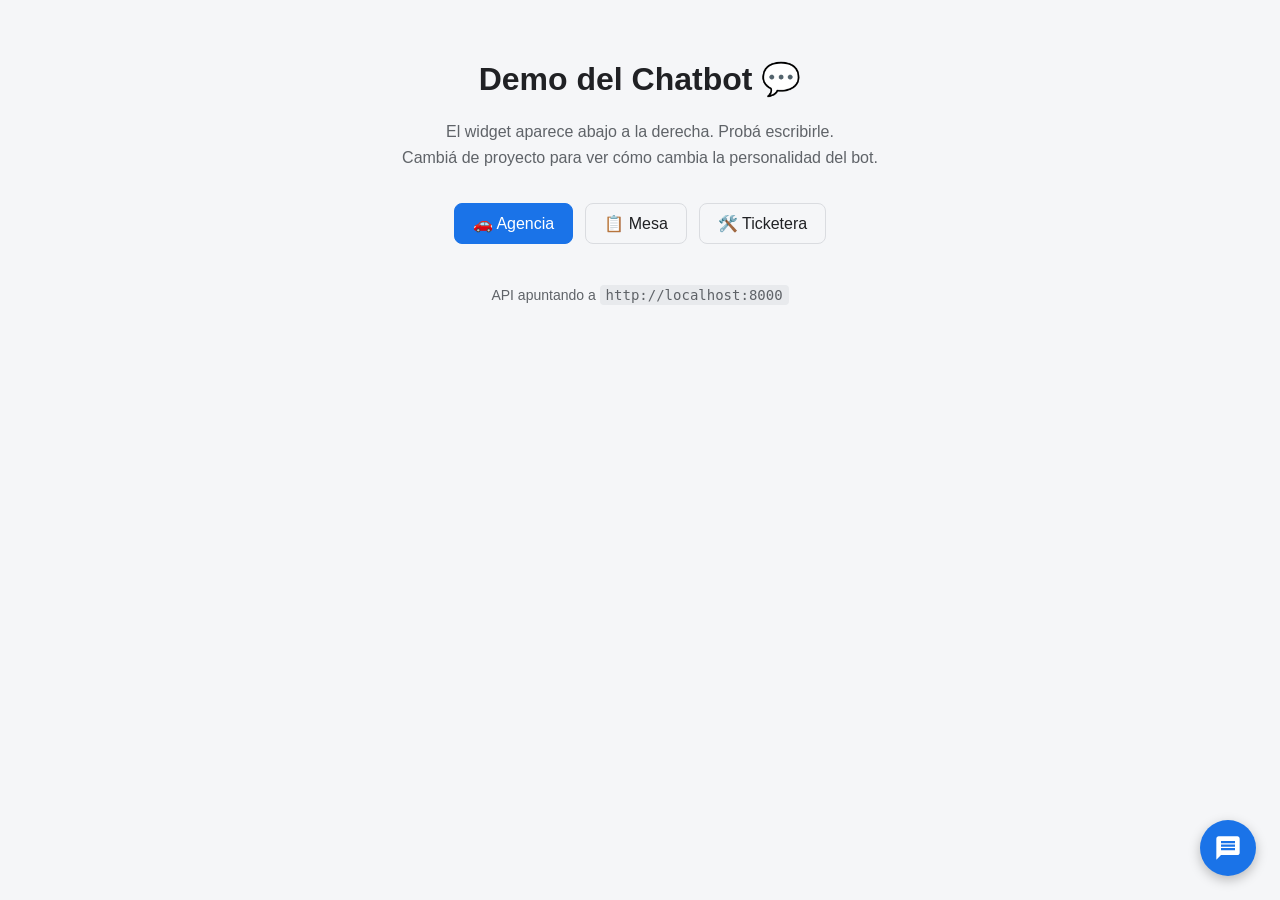
==== widget/demo.html @ 5cfa2399 "feat: generador de anuncios con IA + webhook Lead Ads + fix estructura webhook Meta" ====
<!DOCTYPE html>
<html lang="es">
<head>
  <meta charset="UTF-8" />
  <meta name="viewport" content="width=device-width, initial-scale=1.0" />
  <title>Demo — Chatbot</title>
  <style>
    body {
      font-family: -apple-system, BlinkMacSystemFont, 'Segoe UI', sans-serif;
      margin: 0; padding: 0; background: #f5f6f8; color: #202124;
    }
    .hero {
      max-width: 720px; margin: 60px auto; padding: 0 24px; text-align: center;
    }
    h1 { font-size: 32px; }
    p { color: #5f6368; line-height: 1.6; }
    .switcher { margin-top: 32px; display: flex; gap: 12px; justify-content: center; }
    .switcher a {
      padding: 10px 18px; border-radius: 8px; border: 1.5px solid #dadce0;
      text-decoration: none; color: #202124; font-weight: 500;
    }
    .switcher a.active { background: #1a73e8; color: #fff; border-color: #1a73e8; }
    code { background: #e8eaed; padding: 2px 6px; border-radius: 4px; }
  </style>
</head>
<body>
  <div class="hero">
    <h1>Demo del Chatbot 💬</h1>
    <p>
      El widget aparece abajo a la derecha. Probá escribirle.<br />
      Cambiá de proyecto para ver cómo cambia la personalidad del bot.
    </p>
    <div class="switcher">
      <a href="?p=agencia" class="active">🚗 Agencia</a>
      <a href="?p=mesa">📋 Mesa</a>
      <a href="?p=ticketera">🛠️ Ticketera</a>
    </div>
    <p style="margin-top:40px; font-size:14px;">
      API apuntando a <code id="api-label"></code>
    </p>
  </div>

  <script>
    // Lee ?p= de la URL para elegir proyecto
    var params = new URLSearchParams(location.search);
    var project = params.get('p') || 'agencia';

    // Marca el botón activo
    document.querySelectorAll('.switcher a').forEach(function (a) {
      a.classList.toggle('active', a.href.indexOf('p=' + project) > -1);
    });

    // Configuración del widget (en producción esto va en cada sitio)
    window.CHATBOT_API_URL = 'http://localhost:8000';
    window.CHATBOT_PROJECT = project;
    window.CHATBOT_WHATSAPP = '';      // ej: '5491100000000'
    window.CHATBOT_INSTAGRAM = '';     // ej: 'tu_usuario_ig'

    document.getElementById('api-label').textContent = window.CHATBOT_API_URL;
  </script>
  <script src="chatbot.js"></script>
</body>
</html>
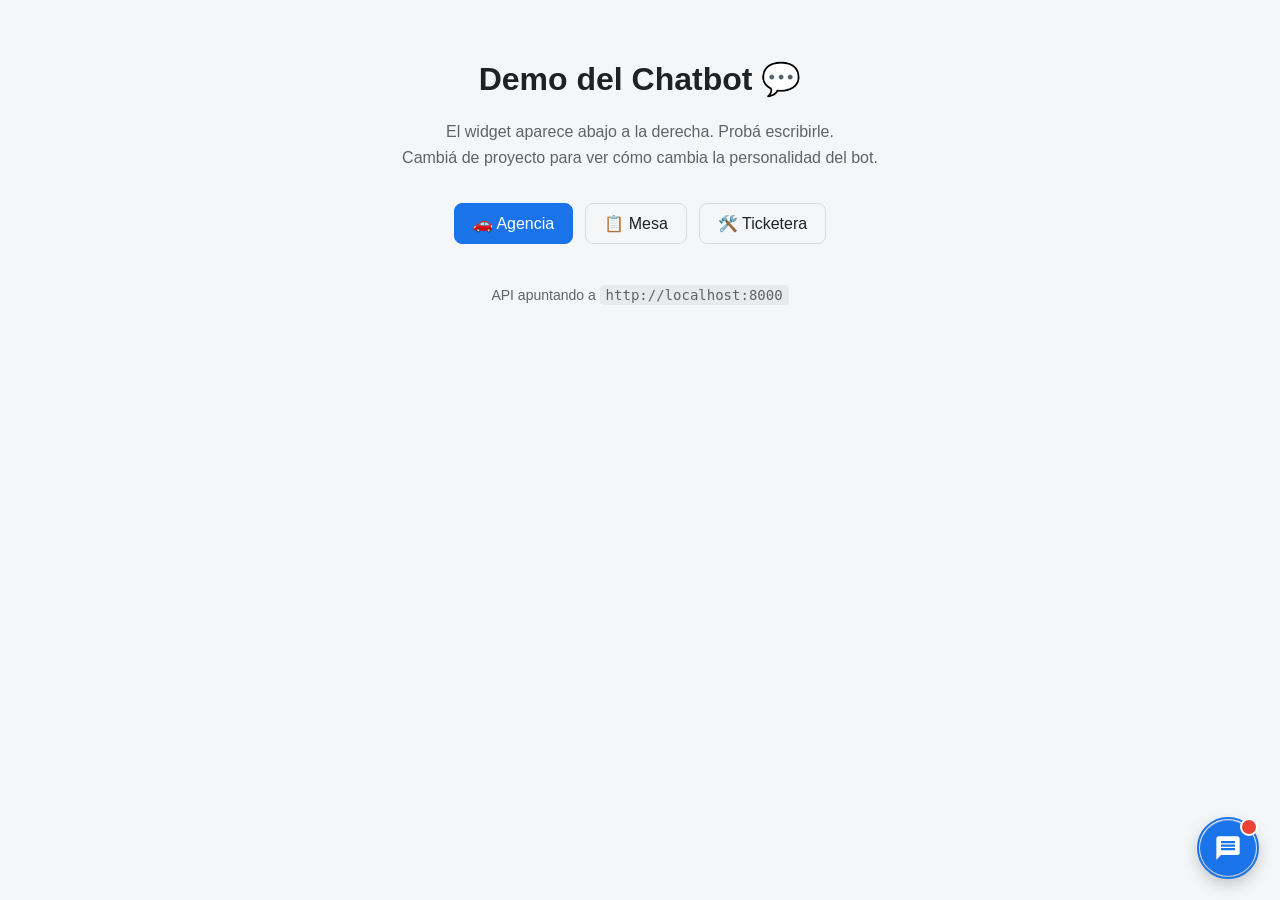
==== commit 9fd31b6b: "mejoras: a11y/UX/perf del widget de chat + panel admin Ronda de calidad de front (el backend se audi" ====
--- a/widget/demo.html
+++ b/widget/demo.html
@@ -58,6 +58,9 @@
 
     document.getElementById('api-label').textContent = window.CHATBOT_API_URL;
   </script>
-  <script src="chatbot.js"></script>
+  <!-- defer: no bloquea el parseo. El <script> inline de arriba corre antes igual, así que la
+       config (window.CHATBOT_*) ya está lista cuando el widget arranca. Este snippet es el que
+       copian los sitios cliente. -->
+  <script src="chatbot.js" defer></script>
 </body>
 </html>
